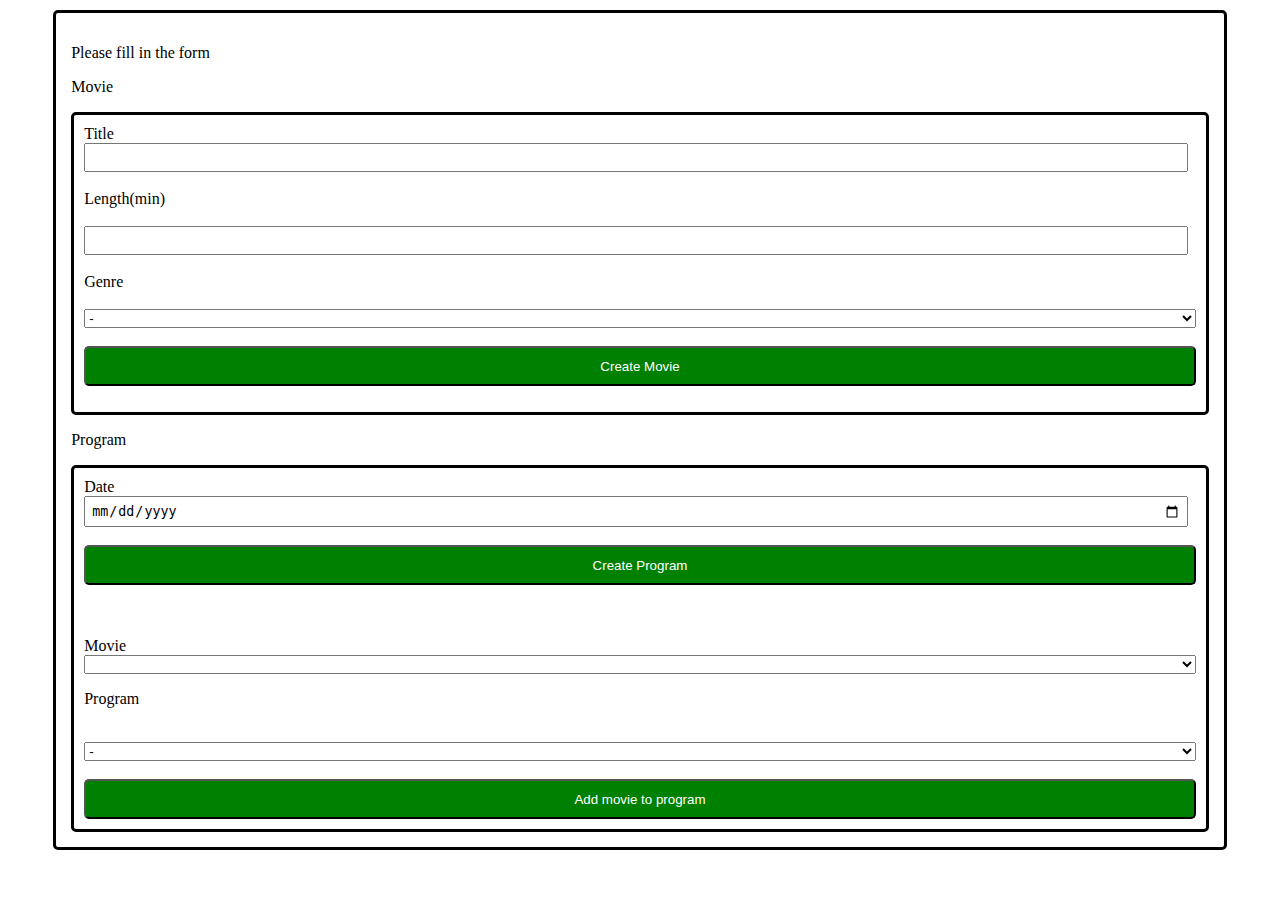
==== Week16/FestivalMiniProject/index.html @ e85920d8 "OOP_DOM_exercises" ====
<!DOCTYPE html>
<html lang="en">
<head>
    <meta charset="UTF-8">
    <meta http-equiv="X-UA-Compatible" content="IE=edge">
    <meta name="viewport" content="width=device-width, initial-scale=1.0">
    <link rel="stylesheet" href="festival.css">
    <title>Movie Festival</title>
</head>
<body>
    <div class="main-div">
        <p>Please fill in the form</p>
            <p>Movie</p>
        <div>
            <label>Title</label><br>
            <input id="movie-title" type="text" name="username" size="15" max length="30"><br><br>
            <label>Length(min)</label><br><br>
            <input id="movie-length" type="text" name="username" size="15" max length="30"><br><br>
            <label>Genre</label><br><br>
            <select id="genre" name="genre">
                <option value="-">-</option>
                <option value="action">Action</option>
                <option value="comedy">Comedy</option>
                <option value="drama">Drama</option>
                <option value="sci-fi">Sci-Fi</option>
                <option value="Adventure">Adventure</option>
                <option value="Horor">Horor</option>
            </select><br><br>
            <input id="create-movie-btn" class="button" type="button" value="Create Movie"><br>
            <ul id="created-movie-here"></ul>
        </div>
        <p>Program</p>
        <div>
            <label>Date</label><br>
            <input id="program-date" type="date" name="somedate"><br><br>
            <input id="create-program-btn" class="button" type="submit" value="Create Program"><br><br>
            <ul id="programs-list"></ul><br>
            <label>Movie</label><br>
            <select id="movie-dropdown-list" name="movie">
            </select><br>
            <p>Program</p><br>
            <select id="program-dropdown-list" class="drop-down" name="movie">
                <option value="-">-</option>
            </select><br><br>
            <input id="addmovie-btn" class="button" type="submit" value="Add movie to program">
        </div>    
    </div>
    <script src="entities.js"></script>
    <script src="form.js"></script>
</body>
</html>
---- Week16/FestivalMiniProject/festival.css ----
.main-div {
    width: 90%;
    padding: 15px;
    margin: 10px auto;
}
div {
    border-style: solid;
    border-color: black;
    border-radius: 5px;
    padding: 10px;
    
}
.button {
    width: 100%;
    height: 40px;
    color: white;
    background-color: green;
    border-radius: 5px;    
}
input {
    padding: 5px;
    width: 98%;
}

select {
    width: 100%;
}
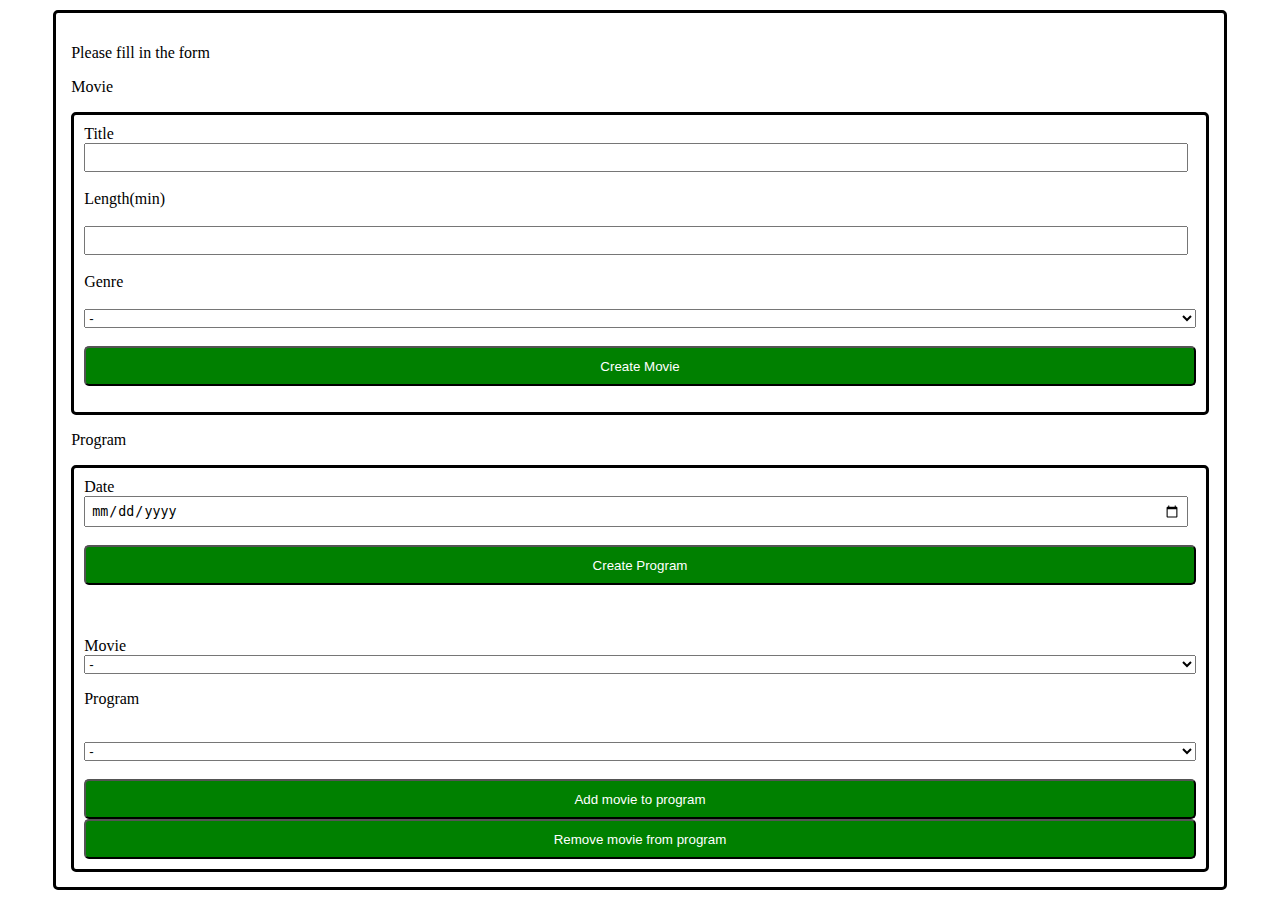
==== commit 46044224: "FestivalMiniProject_v1.0" ====
--- a/Week16/FestivalMiniProject/index.html
+++ b/Week16/FestivalMiniProject/index.html
@@ -23,8 +23,8 @@
                 <option value="comedy">Comedy</option>
                 <option value="drama">Drama</option>
                 <option value="sci-fi">Sci-Fi</option>
-                <option value="Adventure">Adventure</option>
-                <option value="Horor">Horor</option>
+                <option value="adventure">Adventure</option>
+                <option value="horor">Horor</option>
             </select><br><br>
             <input id="create-movie-btn" class="button" type="button" value="Create Movie"><br>
             <ul id="created-movie-here"></ul>
@@ -37,12 +37,14 @@
             <ul id="programs-list"></ul><br>
             <label>Movie</label><br>
             <select id="movie-dropdown-list" name="movie">
+                <option value="-">-</option>
             </select><br>
             <p>Program</p><br>
             <select id="program-dropdown-list" class="drop-down" name="movie">
                 <option value="-">-</option>
             </select><br><br>
-            <input id="addmovie-btn" class="button" type="submit" value="Add movie to program">
+            <input id="addmovie-btn" class="button" type="button" value="Add movie to program">
+            <input id="remove-movie-btn" class="button" type="button" value="Remove movie from program">
         </div>    
     </div>
     <script src="entities.js"></script>
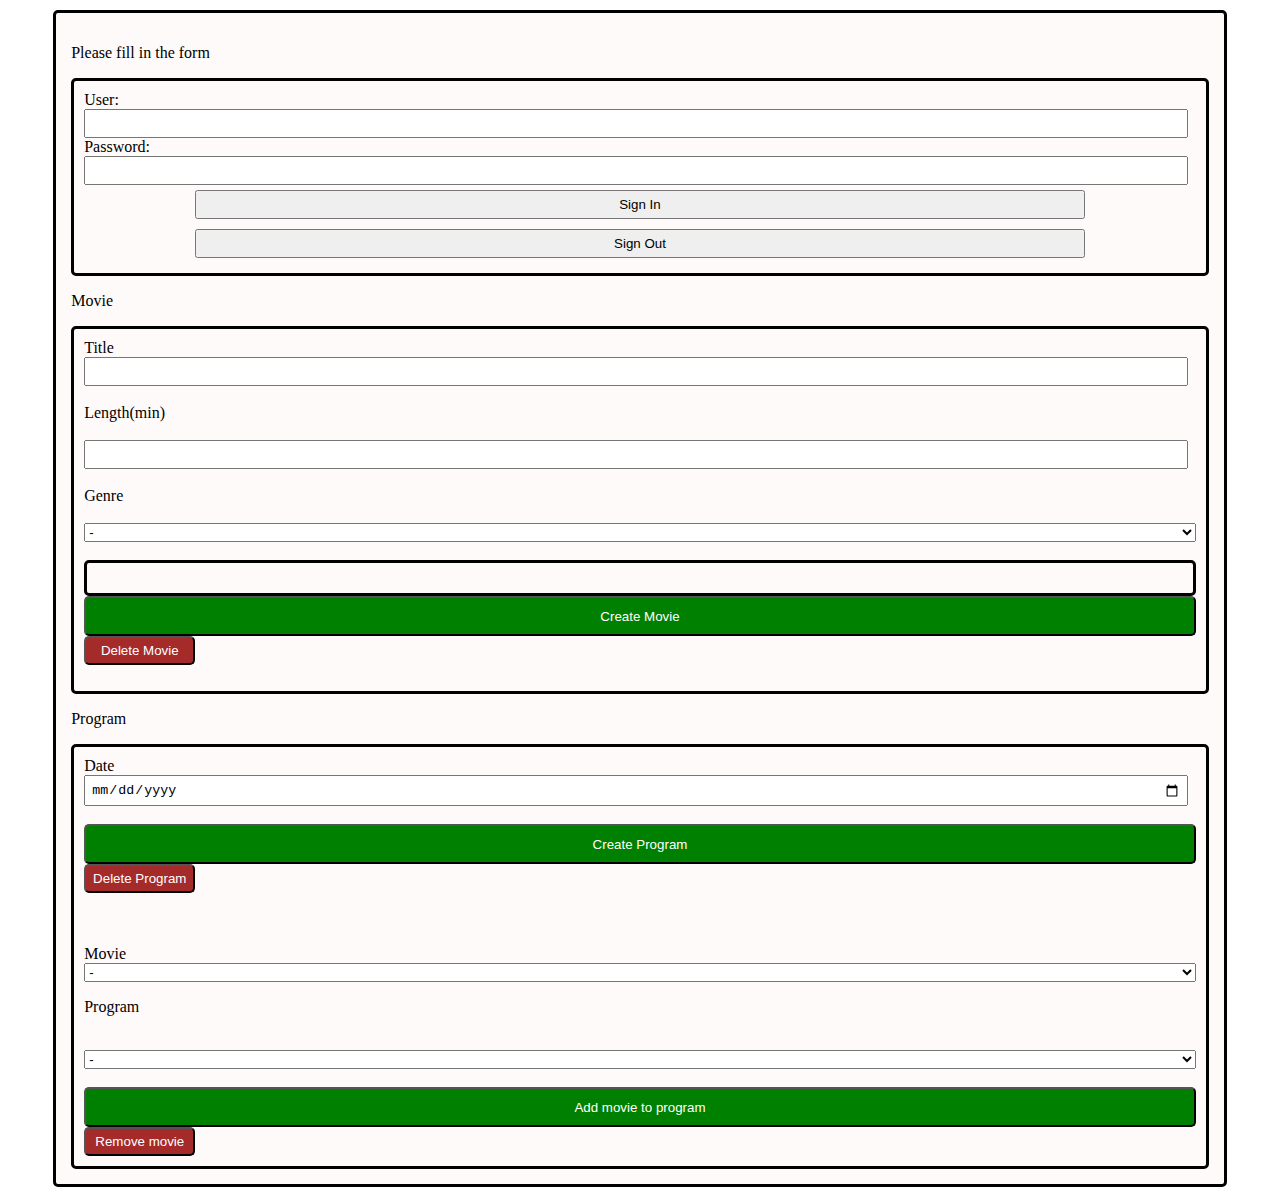
==== commit 5b16aa9e: "upgrades_to_Festival_mini_project" ====
--- a/Week16/FestivalMiniProject/index.html
+++ b/Week16/FestivalMiniProject/index.html
@@ -10,12 +10,20 @@
 <body>
     <div class="main-div">
         <p>Please fill in the form</p>
+		<div id="signIn-div">
+		<label>User:</label>
+		<input id="user-name" type="text" name="username" size="15" max length="30">
+		<label>Password:</label>
+		<input id="password" type="password" name="password" size="15" max length="30">
+		<input id="sign-in-btn" class="sign-button" type="button" value="Sign In">
+        <input id="sign-out-btn" class="sign-button" type="button" value="Sign Out"><br>
+		</div>
             <p>Movie</p>
-        <div>
+        <div id="divMovie">
             <label>Title</label><br>
-            <input id="movie-title" type="text" name="username" size="15" max length="30"><br><br>
+            <input id="movie-title" type="text" name="movie-title" size="15" max length="30" autocomplete="off"><br><br>
             <label>Length(min)</label><br><br>
-            <input id="movie-length" type="text" name="username" size="15" max length="30"><br><br>
+            <input id="movie-length" type="text" name="movie-length" size="15" max length="30"><br><br>
             <label>Genre</label><br><br>
             <select id="genre" name="genre">
                 <option value="-">-</option>
@@ -26,14 +34,20 @@
                 <option value="adventure">Adventure</option>
                 <option value="horor">Horor</option>
             </select><br><br>
-            <input id="create-movie-btn" class="button" type="button" value="Create Movie"><br>
+            <div class="msgDiv">
+			<p id="movie-created" class="hideMovieCreated">MOVIE CREATED</p>
+			<p id="input-error" class="hideInputError">INPUT ERROR</p>
+            </div>
+            <input id="create-movie-btn" class="button" type="button" value="Create Movie">
+            <input id="delete-movie-btn" class="del-button" type="button" value="Delete Movie"><br>
             <ul id="created-movie-here"></ul>
         </div>
         <p>Program</p>
-        <div>
+        <div id="divProgram">
             <label>Date</label><br>
             <input id="program-date" type="date" name="somedate"><br><br>
-            <input id="create-program-btn" class="button" type="submit" value="Create Program"><br><br>
+            <input id="create-program-btn" class="button" type="button" value="Create Program">
+            <input id="delete-program-btn" class="del-button" type="button" value="Delete Program"><br><br>
             <ul id="programs-list"></ul><br>
             <label>Movie</label><br>
             <select id="movie-dropdown-list" name="movie">
@@ -44,7 +58,7 @@
                 <option value="-">-</option>
             </select><br><br>
             <input id="addmovie-btn" class="button" type="button" value="Add movie to program">
-            <input id="remove-movie-btn" class="button" type="button" value="Remove movie from program">
+            <input id="remove-movie-btn" class="del-button" type="button" value="Remove movie">
         </div>    
     </div>
     <script src="entities.js"></script>
--- a/Week16/FestivalMiniProject/festival.css
+++ b/Week16/FestivalMiniProject/festival.css
@@ -2,13 +2,18 @@
     width: 90%;
     padding: 15px;
     margin: 10px auto;
+    background-color:snow;
 }
 div {
     border-style: solid;
     border-color: black;
     border-radius: 5px;
     padding: 10px;
-    
+}
+
+.disabled-div {
+    pointer-events: none;
+    opacity: 0.4;
 }
 .button {
     width: 100%;
@@ -25,3 +30,57 @@
 select {
     width: 100%;
 }
+
+.removeMovieBtn {
+    width: 15px;
+    height: 15px;
+    border-radius: 100%;
+    margin-left: 10px;
+    background-color: red;
+    display: none;
+}
+.on-off {
+    width: 15px;
+    height: 15px;
+    border-radius: 100%;
+    margin-left: 10px;
+    background-color: red;    
+    display: inline;
+}
+
+.del-button {
+    color: white;
+    background-color: brown;
+    border-radius: 5px;
+    width:10%;
+
+}
+.hideInputError {
+	background-color:red;
+	display: none;
+}
+.showInputError {
+    text-align: center;
+    border-radius: 5px;
+    padding: 5px 20px;
+	background-color:red;
+	display: inline;
+}
+
+.hideMovieCreated {
+	background-color:green;
+	display: none;
+}
+.showMovieCreated {
+	background-color:green;
+	display: inline;
+}
+.sign-button {
+    width: 80%;
+    margin: 5px 10%;
+}
+
+.msgDiv {
+    height: 10px;
+    text-align: center;
+}
